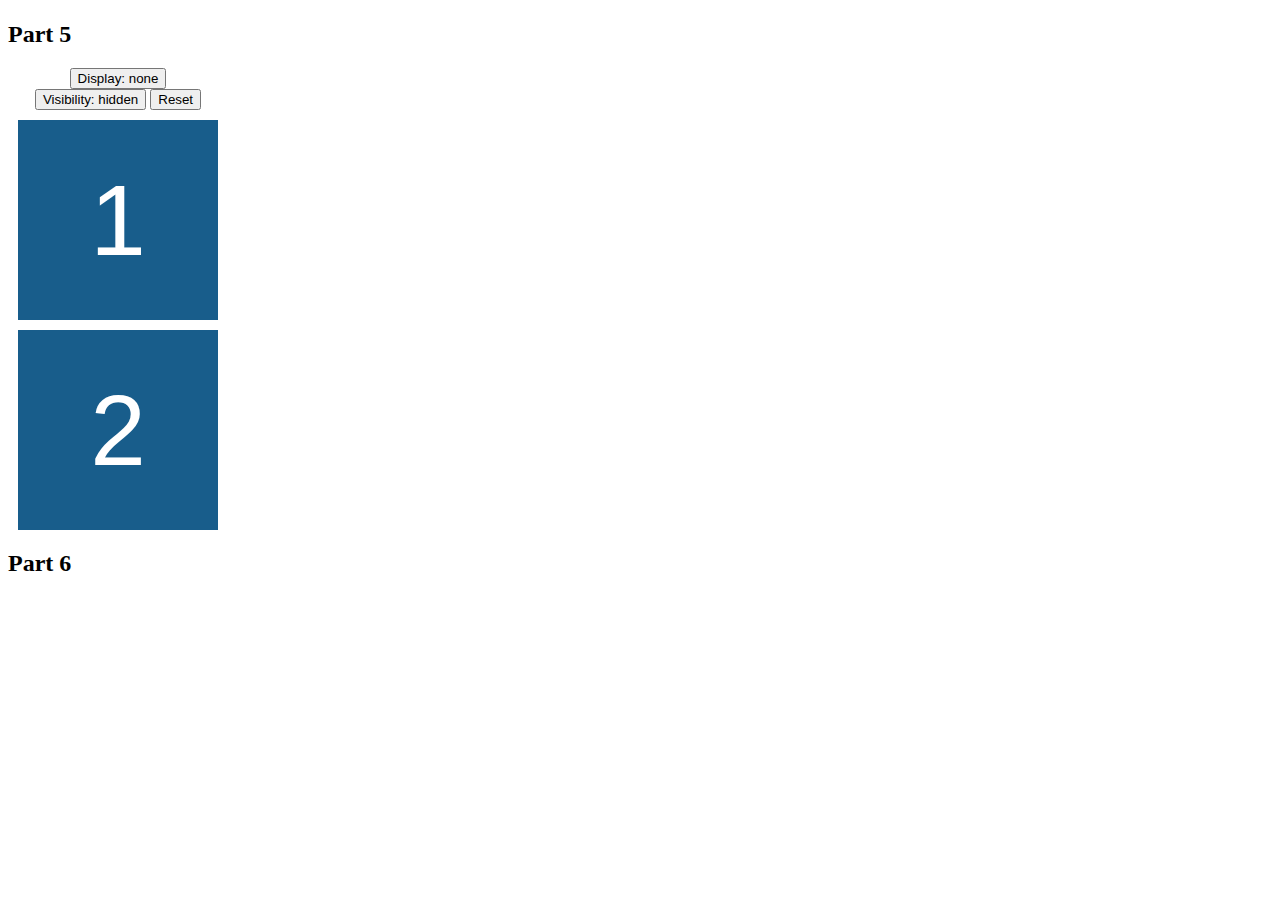
==== Assignment 5/index.html @ 6f3e8047 "Commit init" ====
<!DOCTYPE html>
<html>
  <head>
    <meta charset="utf-8">
    <title>IT2805 assignment 5: JavaScript introduction</title>

    <style>
      .box{
        /* Sets the size and position of each box */
        width: 200px;
        height: 200px;
        background-color: #185D8B;
        margin: 10px;

        /* Sets the font within each box*/
        color: #fff;
        font-family: Helvetica, Arial, sans-serif;
        text-align: center;
        line-height: 200px;
        font-size: 100px;
      }

      .buttons{
        width: 200px;
        margin: 10px;
        text-align: center;
      }
    </style>
  </head>
  <body>

    <h1 id='title'></h1>

    <h2>Part 5</h2>
    <div class='buttons'>
      <button>Display: none </button>
      <button>Visibility: hidden</button>
      <button>Reset</button>
    </div>
    <div class='box' id='magic'> 1 </div>
    <div class='box'> 2 </div>

    <h2>Part 6</h2>
    <ul id='tech'>
    </ul>

  </body>
  <script src="myscripts.js"></script>
</html>
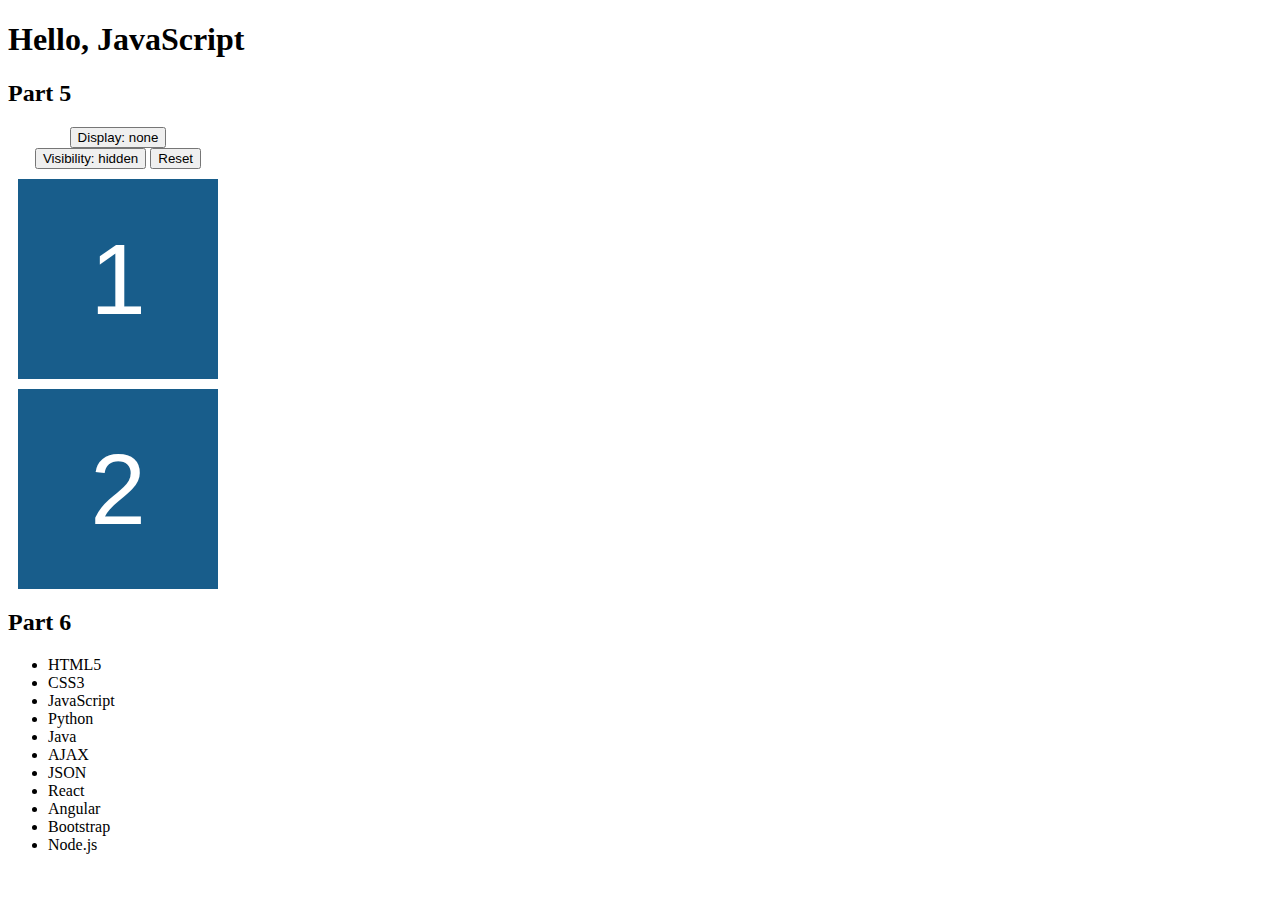
==== commit 692feec5: "Init" ====
--- a/Assignment 5/index.html
+++ b/Assignment 5/index.html
@@ -33,9 +33,9 @@
 
     <h2>Part 5</h2>
     <div class='buttons'>
-      <button>Display: none </button>
-      <button>Visibility: hidden</button>
-      <button>Reset</button>
+      <button onclick="changeDisplay()">Display: none </button>
+      <button onclick="changeVisibility()">Visibility: hidden</button>
+      <button onclick="reset()">Reset</button>
     </div>
     <div class='box' id='magic'> 1 </div>
     <div class='box'> 2 </div>
@@ -45,5 +45,7 @@
     </ul>
 
   </body>
-  <script src="myscripts.js"></script>
+  <!--We add the script here for performance matters. This is bacause the .js-files can prevent the
+  site from being laoded for the users, something that is undesireable in most cases (top-down loading)-->
+  <script src="script.js"></script>
 </html>
